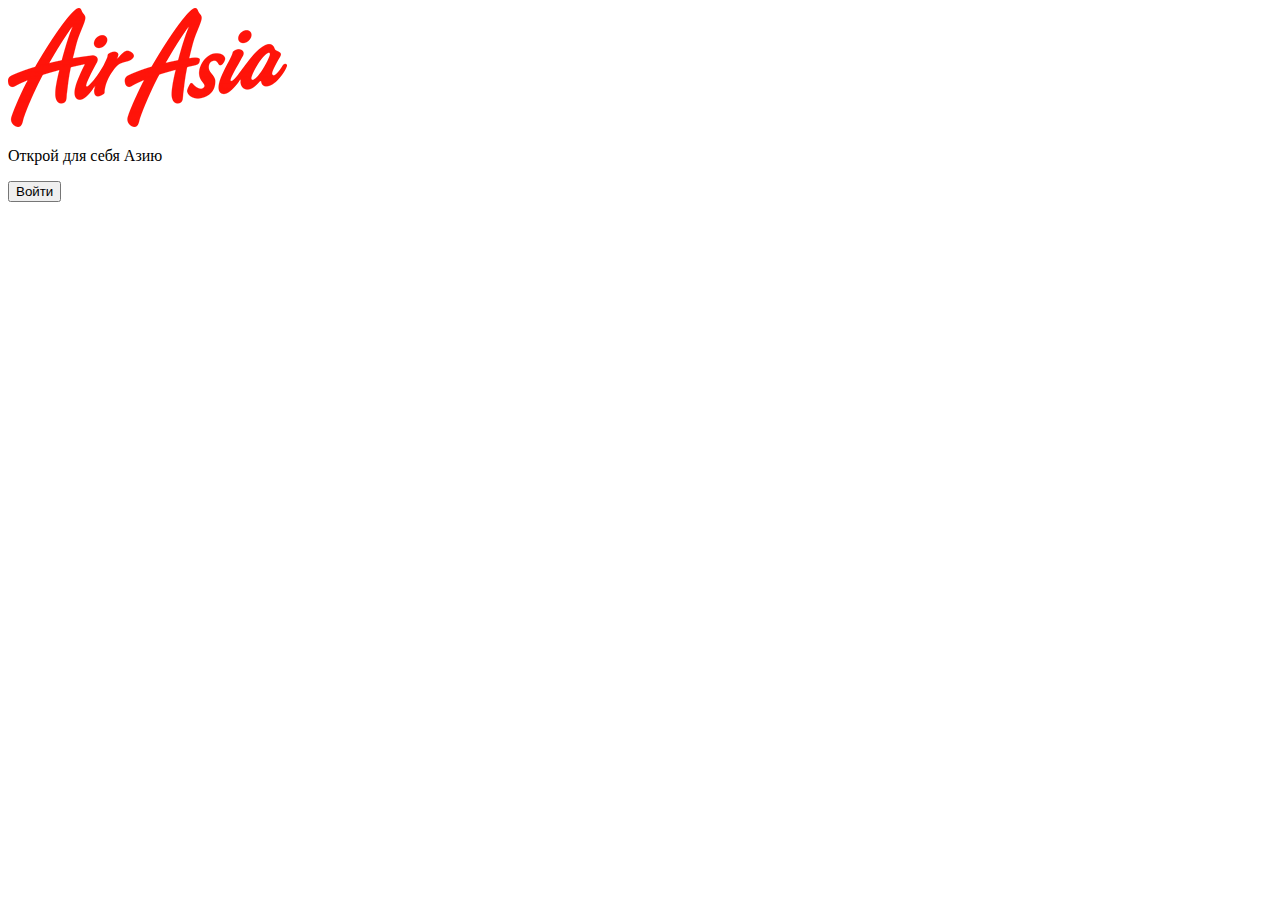
==== index.html @ 826fad1b "Изменил названия файлов html" ====
<!DOCTYPE html>
<html lang="en">

<head>
    <meta charset="UTF-8">
    <meta http-equiv="X-UA-Compatible" content="IE=edge">
    <meta name="viewport" content="width=device-width, initial-scale=1.0">
    <title>Hello page</title>
    
    <link rel="stylesheet" href="/new-air-asia/css/layout/normalize.css">
    <link rel="stylesheet" href="/new-air-asia/css/layout/main.css">

</head>

<body>
    <div class="hello-banner">
        <div class="hello-block">
            <div class="hello__image">
                <img class="hello__image-pic" src="./icon/logo/logo-asia.png" alt="logo">
            </div>
            <div class="hello__desc">
                <p class="hello__text">Открой для себя Азию</p>
                <a href="./about.html" class="hello__link"><button class="button button_red ">Войти</button></a>
            </div>
        </div>
    </div>
</body>

</html>
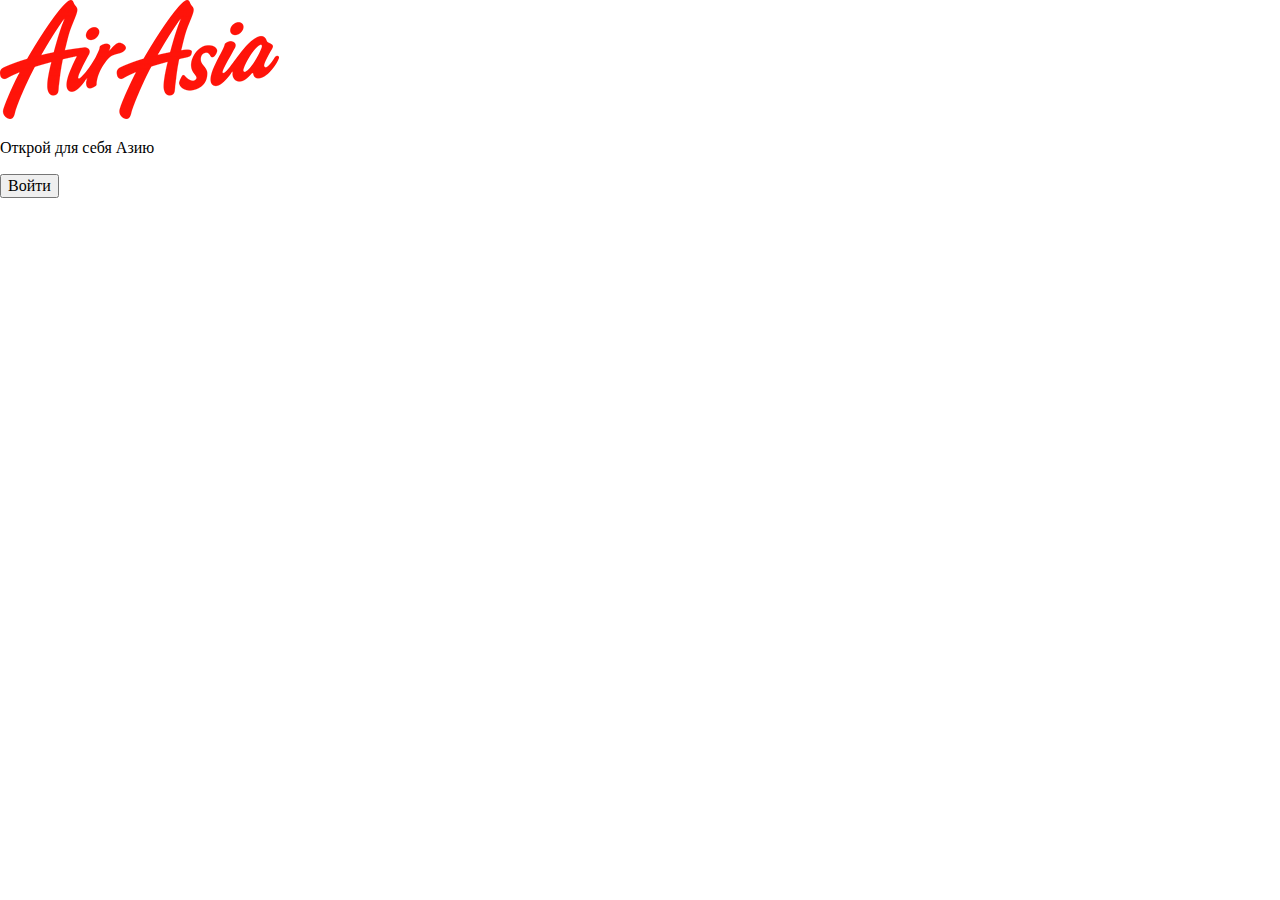
==== commit c5c8c661: "Добавил главную страницу и анимацию" ====
--- a/index.html
+++ b/index.html
@@ -6,21 +6,19 @@
     <meta http-equiv="X-UA-Compatible" content="IE=edge">
     <meta name="viewport" content="width=device-width, initial-scale=1.0">
     <title>Hello page</title>
-    
-    <link rel="stylesheet" href="/new-air-asia/css/layout/normalize.css">
-    <link rel="stylesheet" href="/new-air-asia/css/layout/main.css">
+
+    <link rel="stylesheet" href="/css/layout/normalize.css">
+    <link rel="stylesheet" href="/css/layout/main.css">
 
 </head>
 
 <body>
-    <div class="hello-banner">
-        <div class="hello-block">
-            <div class="hello__image">
-                <img class="hello__image-pic" src="./icon/logo/logo-asia.png" alt="logo">
-            </div>
-            <div class="hello__desc">
-                <p class="hello__text">Открой для себя Азию</p>
-                <a href="./about.html" class="hello__link"><button class="button button_red ">Войти</button></a>
+    <div class="wrapper wrapper-fixed">
+        <div class="auth">
+            <div class="auth__content">
+                    <img class="auth__logo" src="./icon/logo/logo-asia.png" alt="logo">
+                    <p class="auth__text">Открой для себя Азию</p>
+                    <a href="./about.html" class="auth__link"><button class="button button_red ">Войти</button></a>
             </div>
         </div>
     </div>
--- a/css/layout/main.css
+++ b/css/layout/main.css
@@ -0,0 +1,24 @@
+/*layout*/
+@import url(/new-air-asia/css/layout/normalize.css);
+@import url(/new-air-asia/css/layout/base.css);
+/*blocks*/
+@import url(/new-air-asia/css/blocks/hello.css);
+@import url(/new-air-asia/css/blocks/logo.css);
+@import url(/new-air-asia/css/blocks/breadcrumbs.css);
+@import url(/new-air-asia/css/blocks/contacts.css);
+@import url(/new-air-asia/css/blocks/dropdown.css);
+@import url(/new-air-asia/css/blocks/button.css);
+@import url(/new-air-asia/css/blocks/about-tours.css);
+@import url(/new-air-asia/css/blocks/title.css);
+@import url(/new-air-asia/css/blocks/hot-tour.css);
+@import url(/new-air-asia/css/blocks/news.css);
+@import url(/new-air-asia/css/blocks/pagination.css);
+@import url(/new-air-asia/css/blocks/about-us.css);
+@import url(/new-air-asia/css/blocks/messenger.css);
+@import url(/new-air-asia/css/blocks/feedback.css);
+@import url(/new-air-asia/css/blocks/rectangle.css);
+@import url(/new-air-asia/css/blocks/will-select.css);
+@import url(/new-air-asia/css/blocks/form.css);
+@import url(/new-air-asia/css/blocks/service.css);
+@import url(/new-air-asia/css/blocks/partners.css);
+/*/new-air-asia*/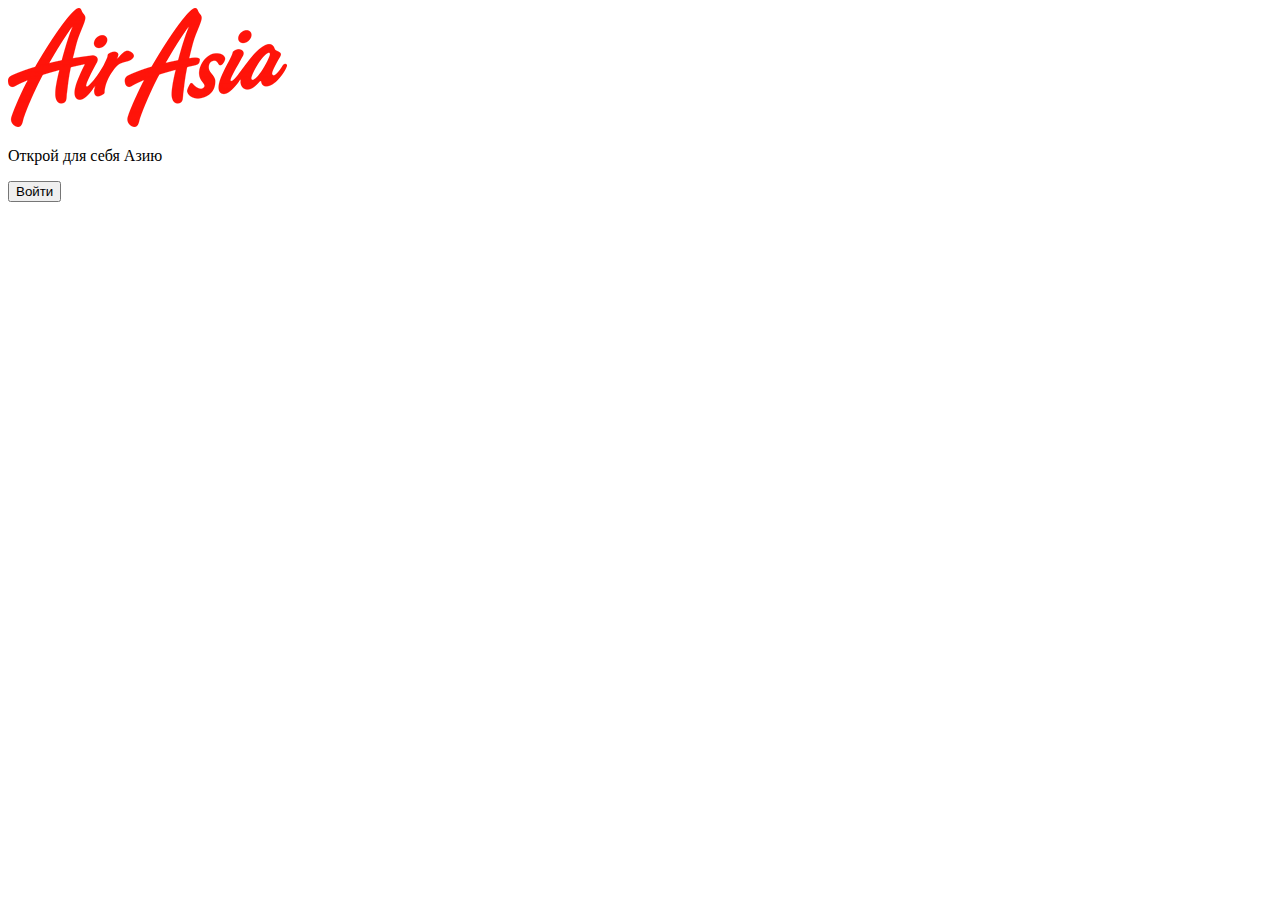
==== commit 1617cfca: "Модифицировал файл index.html" ====
--- a/index.html
+++ b/index.html
@@ -7,8 +7,8 @@
     <meta name="viewport" content="width=device-width, initial-scale=1.0">
     <title>Hello page</title>
 
-    <link rel="stylesheet" href="/css/layout/normalize.css">
-    <link rel="stylesheet" href="/css/layout/main.css">
+    <link rel="stylesheet" href="/new-air-asia/css/layout/normalize.css">
+    <link rel="stylesheet" href="/new-air-asia/css/layout/main.css">
 
 </head>
 
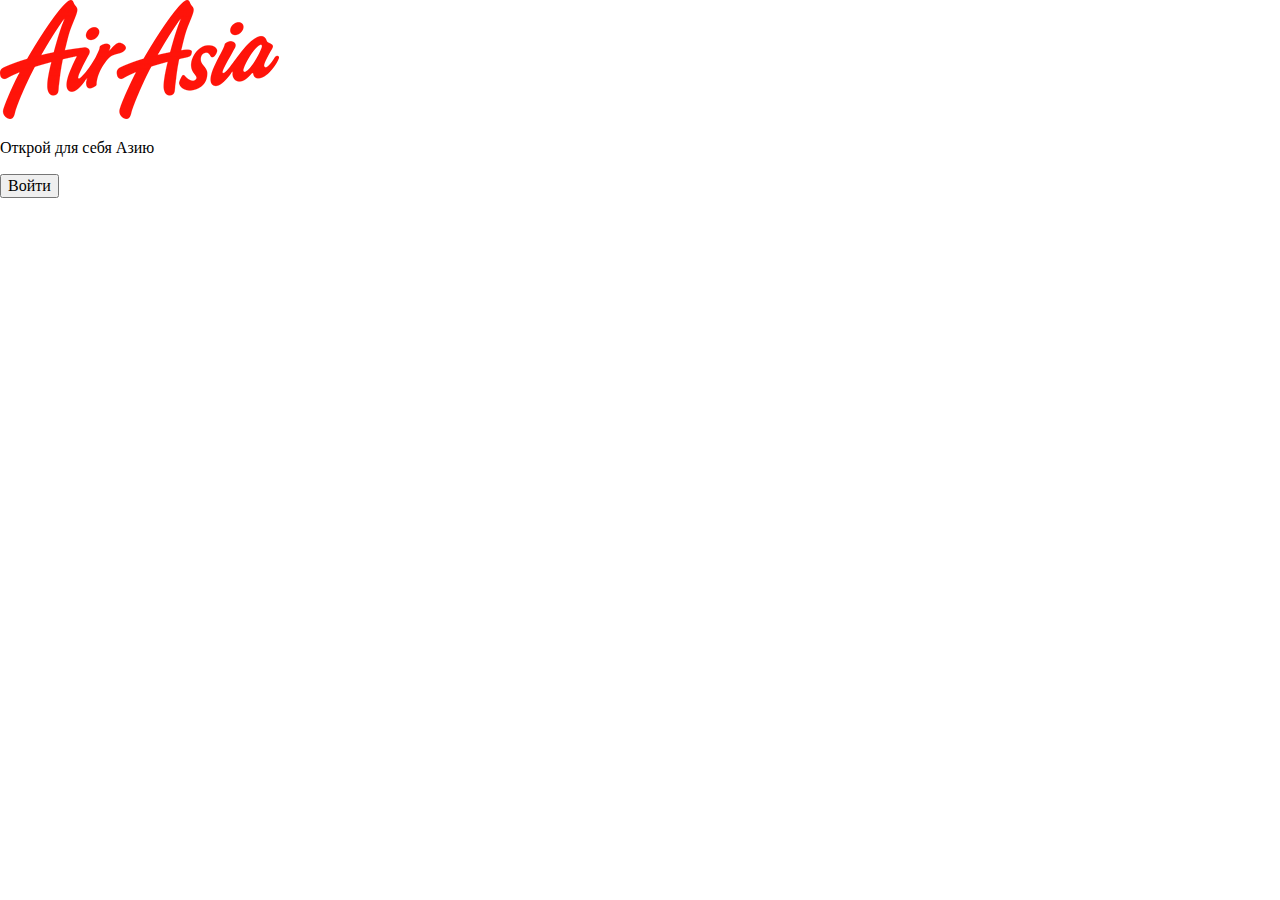
==== commit b24765de: "Изменил блок messenger сделал sprite" ====
--- a/index.html
+++ b/index.html
@@ -7,8 +7,9 @@
     <meta name="viewport" content="width=device-width, initial-scale=1.0">
     <title>Hello page</title>
 
-    <link rel="stylesheet" href="/new-air-asia/css/layout/normalize.css">
-    <link rel="stylesheet" href="/new-air-asia/css/layout/main.css">
+    <link href="https://fonts.googleapis.com/css2?family=Open+Sans:wght@400;600;700&display=swap" rel="stylesheet">
+    <link rel="stylesheet" href="/css/layout/normalize.css">
+    <link rel="stylesheet" href="/css/layout/main.css">
 
 </head>
 
--- a/css/layout/main.css
+++ b/css/layout/main.css
@@ -0,0 +1,25 @@
+/*layout*/
+@import url(/new-air-asia/css/layout/normalize.css);
+@import url(/new-air-asia/css/layout/base.css);
+@import url(/new-air-asia/css/layout/sprite.css);
+/*blocks*/
+@import url(/new-air-asia/css/blocks/auth.css);
+@import url(/new-air-asia/css/blocks/logo.css);
+@import url(/new-air-asia/css/blocks/breadcrumbs.css);
+@import url(/new-air-asia/css/blocks/contacts.css);
+@import url(/new-air-asia/css/blocks/dropdown.css);
+@import url(/new-air-asia/css/blocks/button.css);
+@import url(/new-air-asia/css/blocks/about-tours.css);
+@import url(/new-air-asia/css/blocks/title.css);
+@import url(/new-air-asia/css/blocks/hot-tour.css);
+@import url(/new-air-asia/css/blocks/news.css);
+@import url(/new-air-asia/css/blocks/pagination.css);
+@import url(/new-air-asia/css/blocks/about-us.css);
+@import url(/new-air-asia/css/blocks/messenger.css);
+@import url(/new-air-asia/css/blocks/feedback.css);
+@import url(/new-air-asia/css/blocks/rectangle.css);
+@import url(/new-air-asia/css/blocks/will-select.css);
+@import url(/new-air-asia/css/blocks/form.css);
+@import url(/new-air-asia/css/blocks/service.css);
+@import url(/new-air-asia/css/blocks/partners.css);
+/*/new-air-asia*/
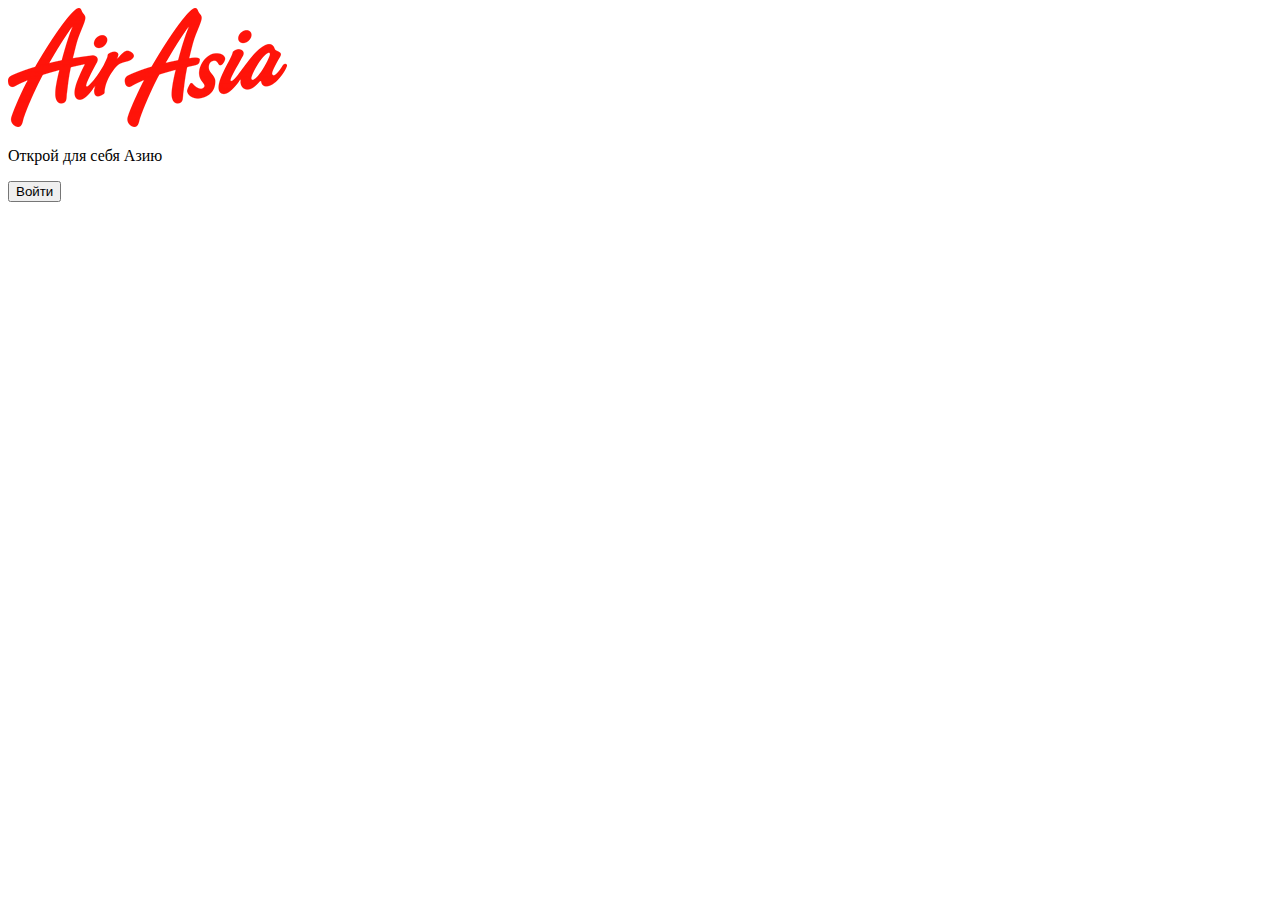
==== commit 6f4e8aee: "Изменил приветственную страницу" ====
--- a/index.html
+++ b/index.html
@@ -8,8 +8,8 @@
     <title>Hello page</title>
 
     <link href="https://fonts.googleapis.com/css2?family=Open+Sans:wght@400;600;700&display=swap" rel="stylesheet">
-    <link rel="stylesheet" href="/css/layout/normalize.css">
-    <link rel="stylesheet" href="/css/layout/main.css">
+    <link rel="stylesheet" href="/new-air-asia/css/layout/normalize.css">
+    <link rel="stylesheet" href="/new-air-asia/css/layout/main.css">
 
 </head>
 
